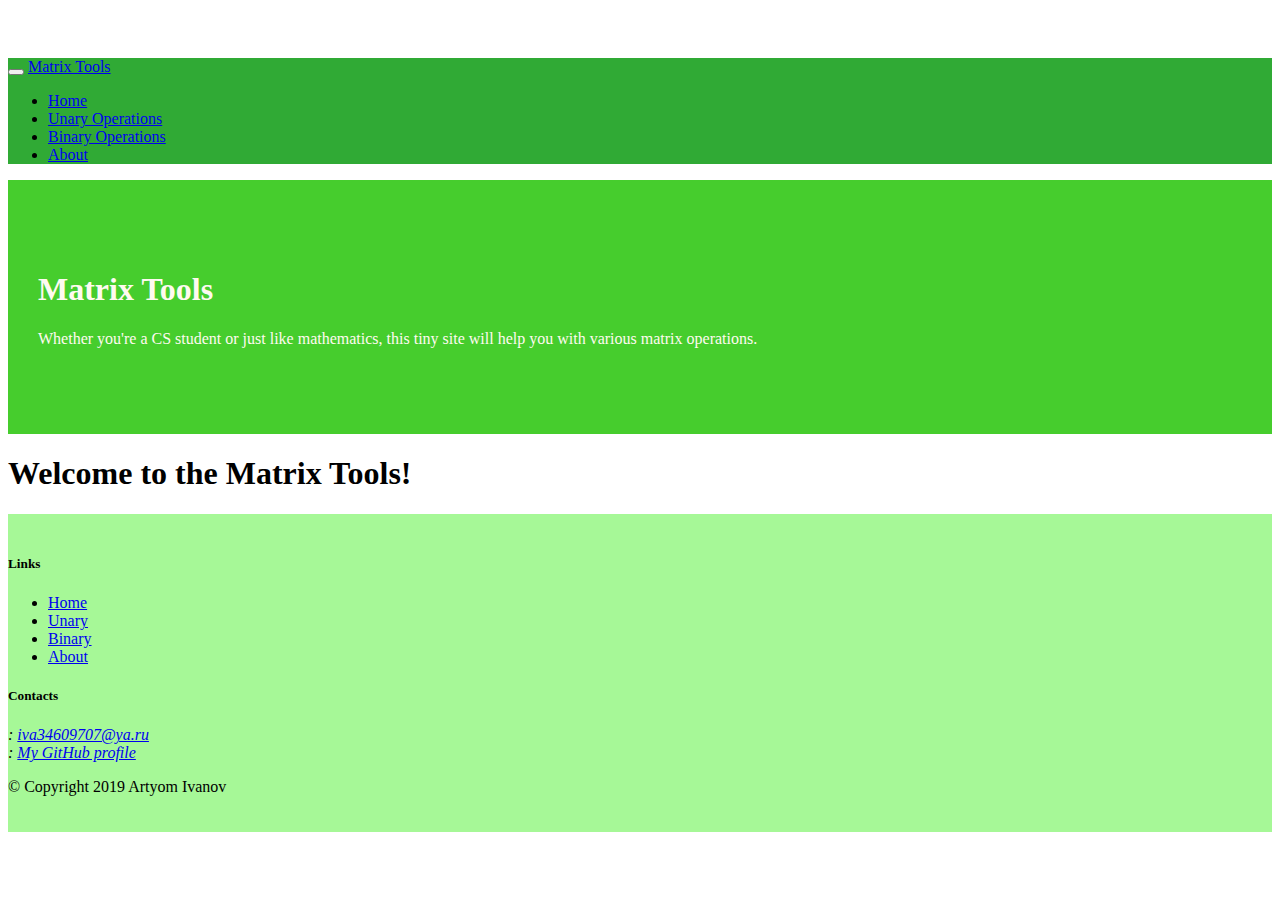
==== src/main/resources/static/index.html @ 957c3cf5 "Initial commit: project structure and frontend in progress" ====
<!doctype html>
<html lang="en">
<head>
    <meta charset="UTF-8">
    <!-- it ensures that screen width is equal to device width -->
    <meta name="viewport" content="width=device-width, initial-scale=1, shrink-to-fit=no">
    <meta http-equiv="X-UA-Compatible" content="ie=edge">

    <!-- Bootstrap CSS -->
    <link rel="stylesheet" href="/webjars/bootstrap/4.0.0/css/bootstrap.min.css">
    <!-- Add some icons -->
    <link rel="stylesheet" href="/webjars/font-awesome/4.7.0/css/font-awesome.min.css">
    <!-- add custom CSS also -->
    <link rel="stylesheet" href="css/main.css">
    <title>Matrix Tools</title>
</head>
<body>
<!-- add navigation bar with nav element and apply some classes for its view -->
<nav class="navbar navbar-dark navbar-expand-sm fixed-top">
    <div class="container">
        <!-- add the button to expand/collapse navigation list -->
        <button class="navbar-toggler" type="button" data-toggle="collapse" data-target="#Navbar">
            <!-- add icon for button (only for sm and xs screens) -->
            <span class="navbar-toggler-icon"></span>
        </button>

        <!-- name of the site (which can be replaced by the image later) -->
        <a class="navbar-brand mr-auto" href="./index.html">Matrix Tools</a>

        <!-- this div links button and nav list (with #Navbar)
             Notice that we use collapse plugin for hiding|showing navigation-->
        <div class="collapse navbar-collapse" id="Navbar">
            <!-- add navbar links -->
            <ul class="navbar-nav mr-auto">
                <li class="nav-item active">
                    <a class="nav-link" href="#">
                        <!-- add home icon -->
                        <span class="fa fa-home fa-lg"></span>
                        Home
                    </a>
                </li>
                <li class="nav-item">
                    <a class="nav-link" href="./unaryop.html">
                        <!-- add calculator icon -->
                        <span class="fa fa-calculator fa-lg"></span>
                        Unary Operations
                    </a>
                </li>
                <li class="nav-item">
                    <a class="nav-link" href="./binaryop.html">
                        <!-- add plus icon -->
                        <span class="fa fa-plus fa-lg"></span>
                        Binary Operations
                    </a>
                </li>
                <li class="nav-item">
                    <a class="nav-link" href="./about.html">
                        <!-- add info icon -->
                        <span class="fa fa-info fa-lg"></span>
                        About
                    </a>
                </li>
            </ul>
        </div>
    </div>
</nav>

<header class="jumbotron">
    <div class="container">
        <div class="row row-header">
            <div class="col-12 col-sm-6">
                <h1>Matrix Tools</h1>

                <p>
                    Whether you're a CS student or just like mathematics,
                    this tiny site will help you with various matrix operations.
                </p>
            </div>
        </div>
    </div>
</header>

<div class="container">
    <div class="row row-content">
        <h1>Welcome to the Matrix Tools!</h1>
    </div>
</div>


<footer class="footer">
    <div class="container">
        <div class="row">
            <div class="col-4 offset-1 col-sm-2">
                <h5>Links</h5>
                <ul class="list-unstyled">
                    <li><a href="#">Home</a></li>
                    <li><a href="./unaryop.html">Unary</a></li>
                    <li><a href="./binaryop.html">Binary</a></li>
                    <li><a href="./about.html">About</a></li>
                </ul>
            </div>

            <div class="col-7 col-sm-5">
                <h5>Contacts</h5>
                <address>
                    <i class="fa fa-envelope fa-lg"></i>: <a href="mailto:iva34609707@ya.ru">iva34609707@ya.ru</a><br>
                    <i class="fa fa-briefcase fa-lg"></i>: <a href="https://github.com/ArtyomIvanoff">My GitHub profile</a>
                </address>
            </div>
        </div>
        <div class="row justify-content-center">
            <div class="col-auto">
                <p>© Copyright 2019 Artyom Ivanov</p>
            </div>
        </div>
    </div>
</footer>

<script src="/webjars/jquery/3.1.1/jquery.min.js"></script>
<script src="/webjars/popper.js/1.12.9/popper.min.js"></script>
<script src="/webjars/bootstrap/4.0.0/js/bootstrap.min.js"></script>
</body>

</html>
---- src/main/resources/static/css/main.css ----
body {
    /* move body below the navigation*/
    padding: 50px 0 0 0;
    z-index: 0;
}

/* specify color of navbar*/
.navbar-dark {
    background-color: #30aa35;
}

/* specify settings fot the header */
.jumbotron {
    margin: 0 auto;
    padding: 70px 30px;
    background: #46cd2d;
    color: floralwhite;
}

.footer {
    background-color: #a6f897;
    margin: 0 auto;
    padding: 20px 0;
}
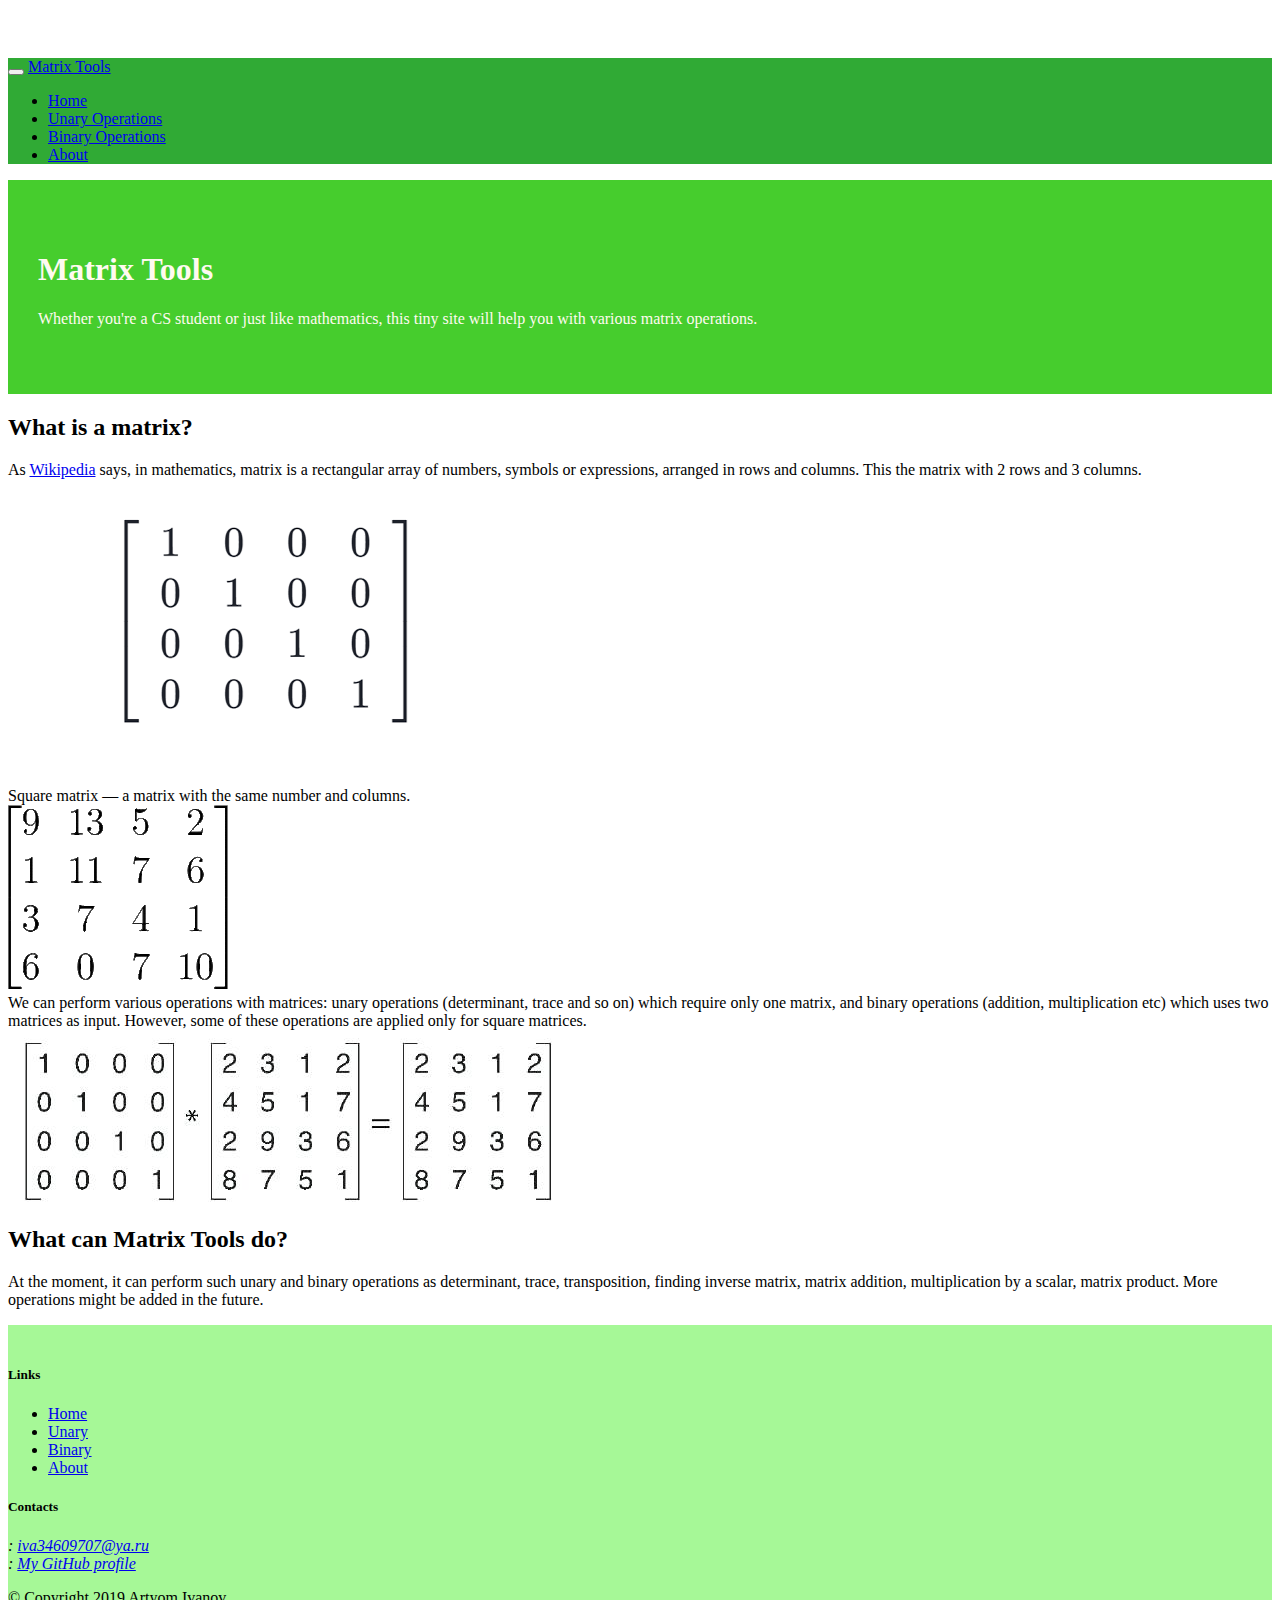
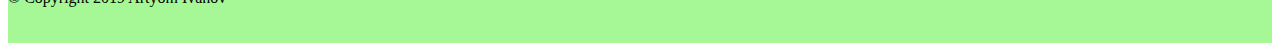
==== commit c9dec9b3: "Continued working with frontend" ====
--- a/src/main/resources/static/index.html
+++ b/src/main/resources/static/index.html
@@ -25,7 +25,7 @@
         </button>
 
         <!-- name of the site (which can be replaced by the image later) -->
-        <a class="navbar-brand mr-auto" href="./index.html">Matrix Tools</a>
+        <a class="navbar-brand mr-auto" href="#">Matrix Tools</a>
 
         <!-- this div links button and nav list (with #Navbar)
              Notice that we use collapse plugin for hiding|showing navigation-->
@@ -82,7 +82,51 @@
 
 <div class="container">
     <div class="row row-content">
-        <h1>Welcome to the Matrix Tools!</h1>
+        <div class="col-12 col-sm-8">
+            <h2>What is a matrix?</h2>
+
+            <p>
+                As <a href="https://en.wikipedia.org/wiki/Matrix_(mathematics)">Wikipedia</a> says,
+                in mathematics, matrix is a rectangular array of numbers, symbols or expressions, arranged
+                in rows and columns.
+                This the matrix with 2 rows and 3 columns.
+            </p>
+        </div>
+
+        <div class="col-8 offset-2">
+            <img class="img-fluid mx-auto d-block" src="img/matrix_eq.png" alt="eq-matrix">
+        </div>
+
+        <div class="col-12 col-sm-8 mt-3">
+            Square matrix — a matrix with the same number and columns.
+        </div>
+
+        <div class="col-8 offset-2">
+            <img class="img-fluid mx-auto d-block" src="img/square_matrix.png" alt="square-matrix">
+        </div>
+
+        <div class="col-12 col-sm-8 mt-3">
+            We can perform various operations with matrices: unary operations (determinant, trace and so on)
+            which require only one matrix, and binary operations (addition, multiplication etc) which uses two matrices
+            as input. However, some of these operations are applied only for square matrices.
+        </div>
+
+        <div class="col-8 offset-2">
+            <img class="img-fluid mx-auto d-block" src="img/matrix_product.jpg" alt="matrix-product">
+        </div>
+    </div>
+
+    <div class="row row-content mt-3">
+        <div class="col-12 col-sm-8">
+            <h2>What can Matrix Tools do?</h2>
+
+            <p>
+                At the moment, it can perform such unary and binary operations as
+                determinant, trace, transposition, finding inverse matrix,
+                matrix addition, multiplication by a scalar, matrix product.
+                More operations might be added in the future.
+            </p>
+        </div>
     </div>
 </div>
 
@@ -104,7 +148,8 @@
                 <h5>Contacts</h5>
                 <address>
                     <i class="fa fa-envelope fa-lg"></i>: <a href="mailto:iva34609707@ya.ru">iva34609707@ya.ru</a><br>
-                    <i class="fa fa-briefcase fa-lg"></i>: <a href="https://github.com/ArtyomIvanoff">My GitHub profile</a>
+                    <i class="fa fa-briefcase fa-lg"></i>: <a href="https://github.com/ArtyomIvanoff">My GitHub
+                    profile</a>
                 </address>
             </div>
         </div>
@@ -117,7 +162,7 @@
 </footer>
 
 <script src="/webjars/jquery/3.1.1/jquery.min.js"></script>
-<script src="/webjars/popper.js/1.12.9/popper.min.js"></script>
+<script src="/webjars/popper.js/1.12.9/umd/popper.min.js"></script>
 <script src="/webjars/bootstrap/4.0.0/js/bootstrap.min.js"></script>
 </body>
 
--- a/src/main/resources/static/css/main.css
+++ b/src/main/resources/static/css/main.css
@@ -12,7 +12,7 @@
 /* specify settings fot the header */
 .jumbotron {
     margin: 0 auto;
-    padding: 70px 30px;
+    padding: 50px 30px;
     background: #46cd2d;
     color: floralwhite;
 }
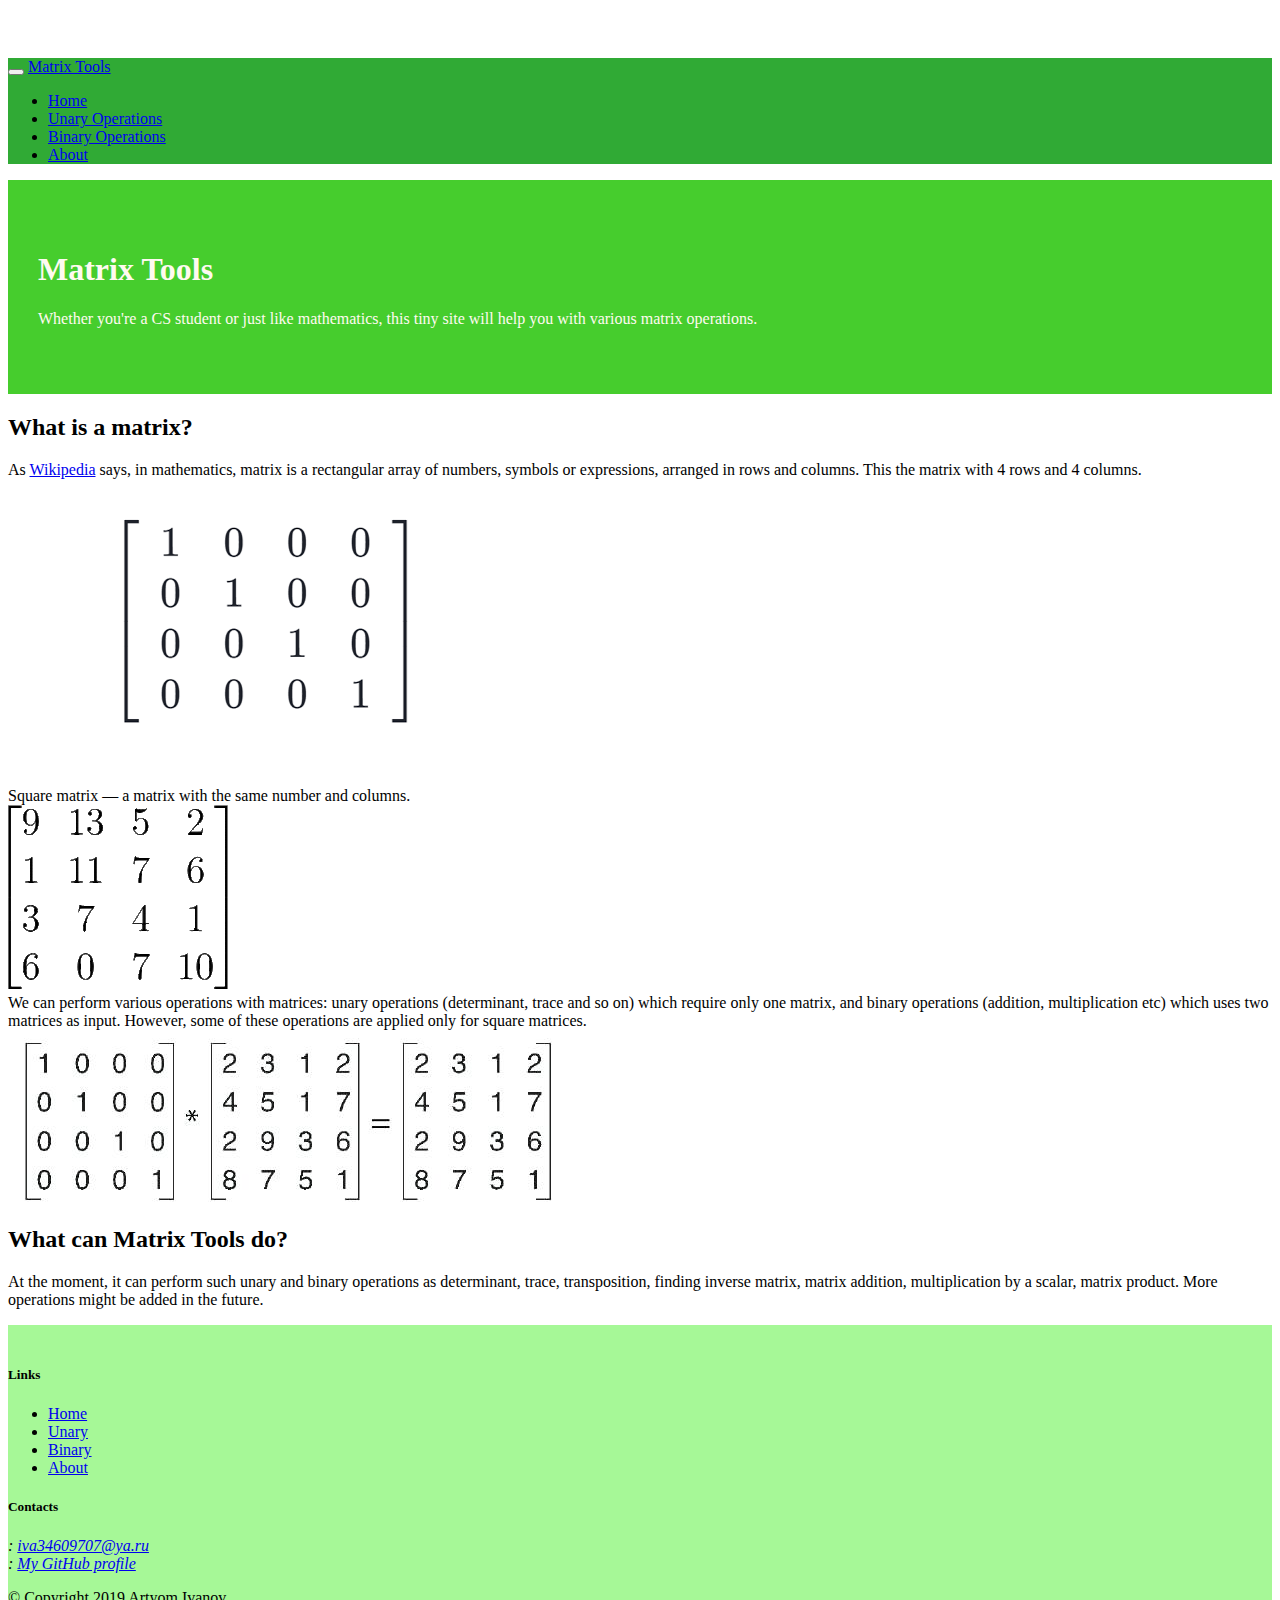
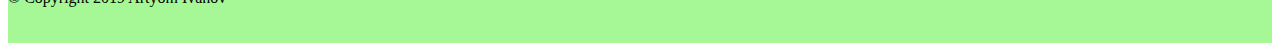
==== commit 15405938: "Minor fixes" ====
--- a/src/main/resources/static/index.html
+++ b/src/main/resources/static/index.html
@@ -89,7 +89,7 @@
                 As <a href="https://en.wikipedia.org/wiki/Matrix_(mathematics)">Wikipedia</a> says,
                 in mathematics, matrix is a rectangular array of numbers, symbols or expressions, arranged
                 in rows and columns.
-                This the matrix with 2 rows and 3 columns.
+                This the matrix with 4 rows and 4 columns.
             </p>
         </div>
 
